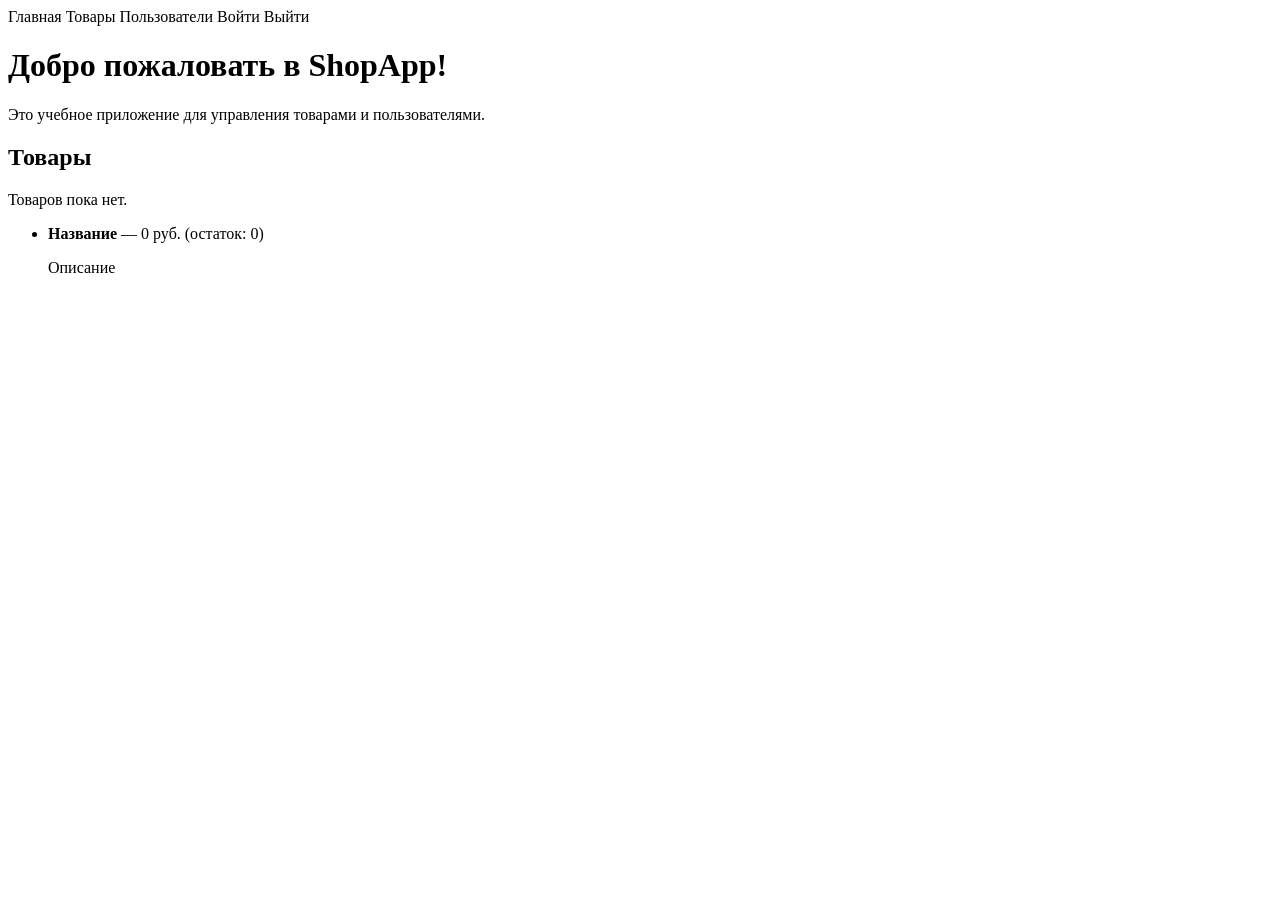
==== src/main/resources/templates/index.html @ 64968953 "Коммит №8.1: Добавлены HomeController, AuthController, базовые шаблоны (index, login, register) и CS" ====
<!DOCTYPE html>
<html xmlns:th="http://www.thymeleaf.org">
<head>
    <meta charset="UTF-8">
    <title>ShopApp — Главная</title>
    <link rel="stylesheet" th:href="@{/css/style.css}">
</head>
<body>
<div class="container">
    <nav>
        <a th:href="@{/}">Главная</a>
        <a th:href="@{/products}">Товары</a>
        <a sec:authorize="hasRole('ADMIN')" xmlns:sec="http://www.thymeleaf.org/extras/spring-security"
           th:href="@{/admin/users}">Пользователи</a>
        <a sec:authorize="isAnonymous()" xmlns:sec="http://www.thymeleaf.org/extras/spring-security"
           th:href="@{/login}">Войти</a>
        <a sec:authorize="isAuthenticated()" xmlns:sec="http://www.thymeleaf.org/extras/spring-security"
           th:href="@{/logout}">Выйти</a>
    </nav>

    <h1>Добро пожаловать в ShopApp!</h1>
    <p>Это учебное приложение для управления товарами и пользователями.</p>

    <h2>Товары</h2>
    <p th:if="${#lists.isEmpty(products)}">Товаров пока нет.</p>
    <ul th:unless="${#lists.isEmpty(products)}">
        <li th:each="product : ${products}">
            <strong th:text="${product.name}">Название</strong> —
            <span th:text="${product.price} + ' руб.'">0 руб.</span>
            (остаток: <span th:text="${product.stockQuantity}">0</span>)
            <p th:text="${product.description}">Описание</p>
        </li>
    </ul>
</div>
</body>
</html>
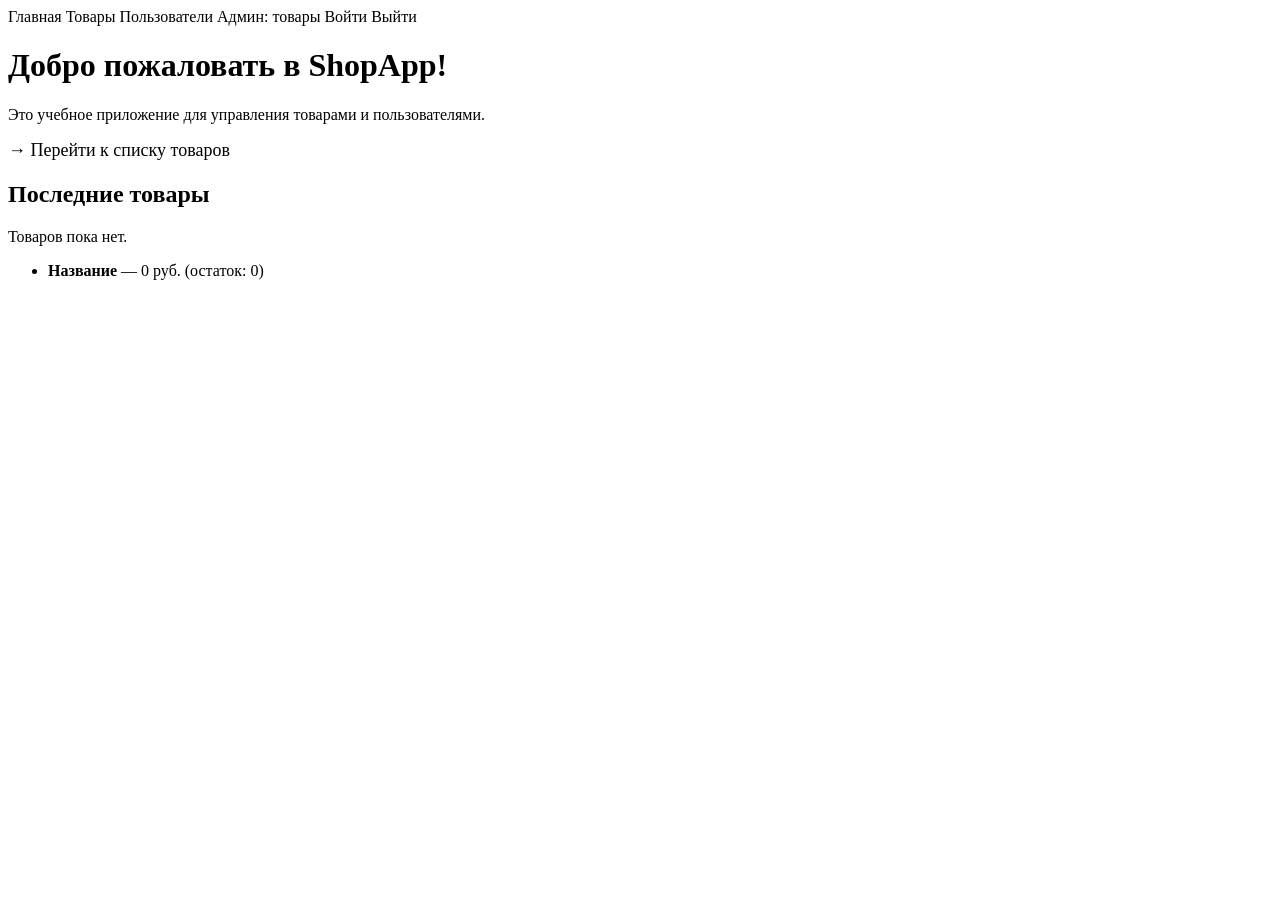
==== commit b4ad31fd: "Коммит №9.1: Публичная страница /products, PublicController, products.html, обновлён index.html" ====
--- a/src/main/resources/templates/index.html
+++ b/src/main/resources/templates/index.html
@@ -1,5 +1,6 @@
 <!DOCTYPE html>
-<html xmlns:th="http://www.thymeleaf.org">
+<html xmlns:th="http://www.thymeleaf.org"
+      xmlns:sec="http://www.thymeleaf.org/extras/spring-security">
 <head>
     <meta charset="UTF-8">
     <title>ShopApp — Главная</title>
@@ -10,25 +11,24 @@
     <nav>
         <a th:href="@{/}">Главная</a>
         <a th:href="@{/products}">Товары</a>
-        <a sec:authorize="hasRole('ADMIN')" xmlns:sec="http://www.thymeleaf.org/extras/spring-security"
-           th:href="@{/admin/users}">Пользователи</a>
-        <a sec:authorize="isAnonymous()" xmlns:sec="http://www.thymeleaf.org/extras/spring-security"
-           th:href="@{/login}">Войти</a>
-        <a sec:authorize="isAuthenticated()" xmlns:sec="http://www.thymeleaf.org/extras/spring-security"
-           th:href="@{/logout}">Выйти</a>
+        <a sec:authorize="hasRole('ADMIN')" th:href="@{/admin/users}">Пользователи</a>
+        <a sec:authorize="hasRole('ADMIN')" th:href="@{/admin/products}">Админ: товары</a>
+        <a sec:authorize="isAnonymous()" th:href="@{/login}">Войти</a>
+        <a sec:authorize="isAuthenticated()" th:href="@{/logout}">Выйти</a>
     </nav>
 
     <h1>Добро пожаловать в ShopApp!</h1>
     <p>Это учебное приложение для управления товарами и пользователями.</p>
 
-    <h2>Товары</h2>
+    <p><a th:href="@{/products}" style="font-size:18px;">→ Перейти к списку товаров</a></p>
+
+    <h2>Последние товары</h2>
     <p th:if="${#lists.isEmpty(products)}">Товаров пока нет.</p>
     <ul th:unless="${#lists.isEmpty(products)}">
         <li th:each="product : ${products}">
             <strong th:text="${product.name}">Название</strong> —
             <span th:text="${product.price} + ' руб.'">0 руб.</span>
             (остаток: <span th:text="${product.stockQuantity}">0</span>)
-            <p th:text="${product.description}">Описание</p>
         </li>
     </ul>
 </div>
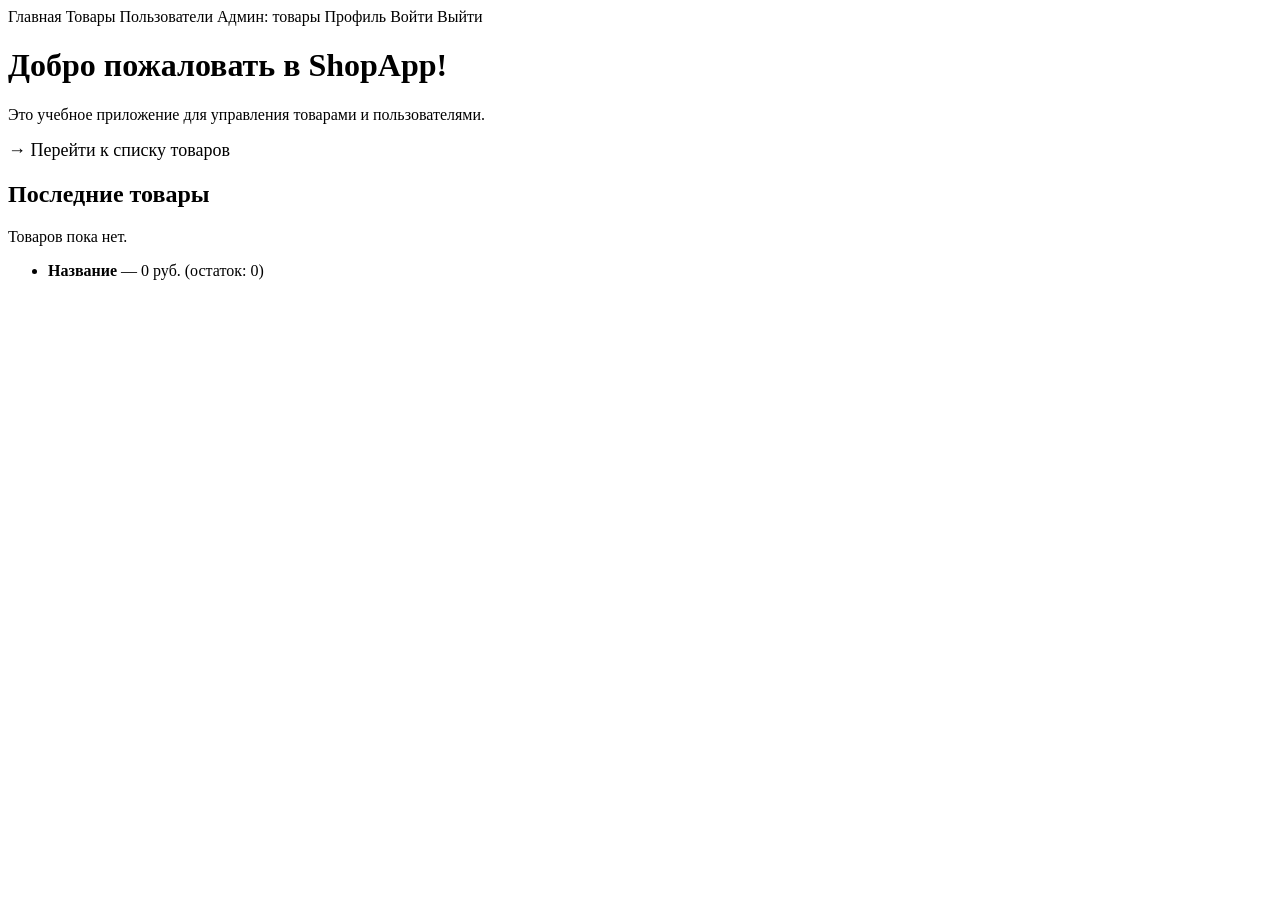
==== commit 4aeb6e94: "Коммит №12.1: Личный профиль — ProfileController, PasswordChangeForm, шаблон profile.html, смена пар" ====
--- a/src/main/resources/templates/index.html
+++ b/src/main/resources/templates/index.html
@@ -13,6 +13,7 @@
         <a th:href="@{/products}">Товары</a>
         <a sec:authorize="hasRole('ADMIN')" th:href="@{/admin/users}">Пользователи</a>
         <a sec:authorize="hasRole('ADMIN')" th:href="@{/admin/products}">Админ: товары</a>
+        <a sec:authorize="isAuthenticated()" th:href="@{/profile}">Профиль</a>
         <a sec:authorize="isAnonymous()" th:href="@{/login}">Войти</a>
         <a sec:authorize="isAuthenticated()" th:href="@{/logout}">Выйти</a>
     </nav>
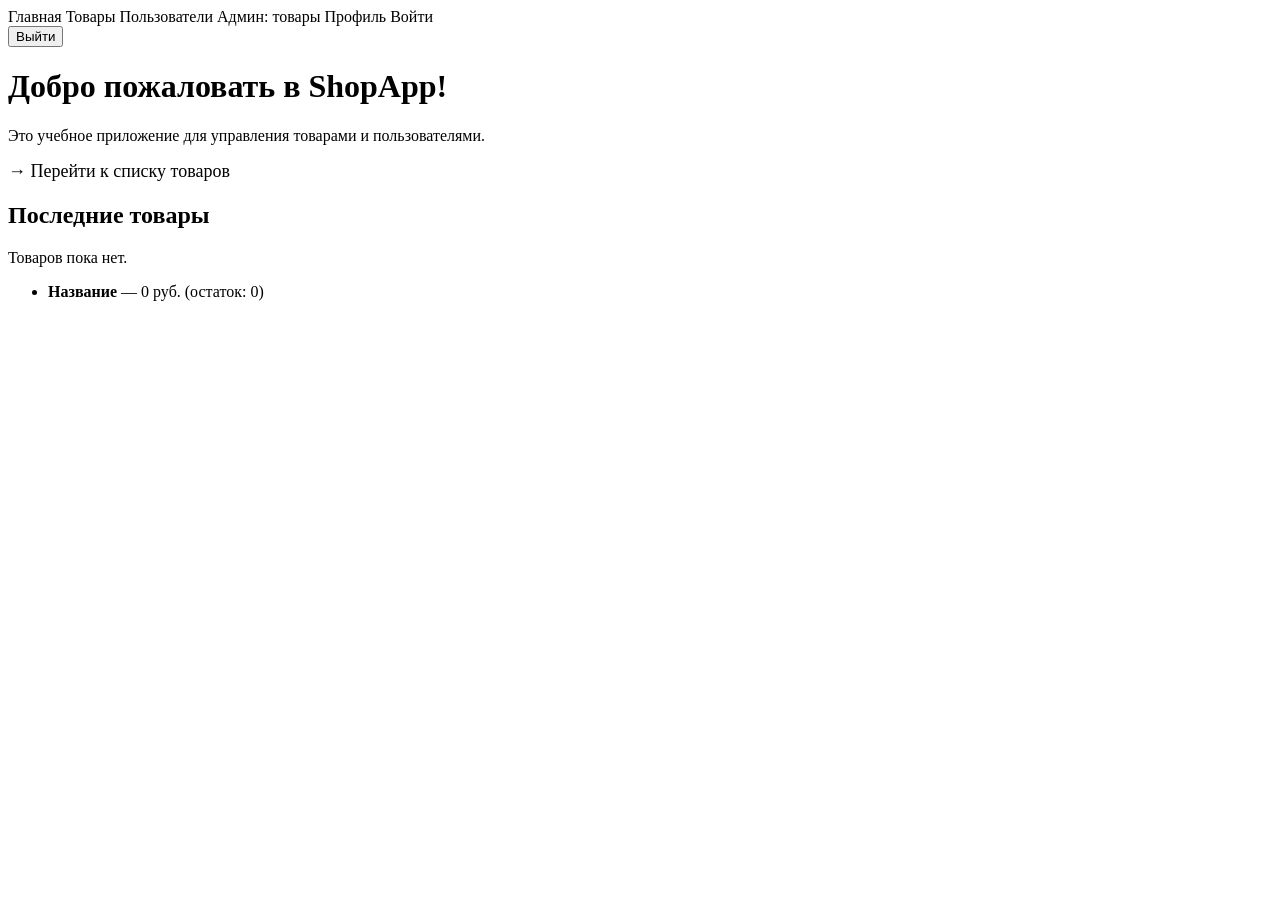
==== commit b305c772: "Коммит №13.1: Финальные исправления" ====
--- a/src/main/resources/templates/index.html
+++ b/src/main/resources/templates/index.html
@@ -15,7 +15,7 @@
         <a sec:authorize="hasRole('ADMIN')" th:href="@{/admin/products}">Админ: товары</a>
         <a sec:authorize="isAuthenticated()" th:href="@{/profile}">Профиль</a>
         <a sec:authorize="isAnonymous()" th:href="@{/login}">Войти</a>
-        <a sec:authorize="isAuthenticated()" th:href="@{/logout}">Выйти</a>
+        <form sec:authorize="isAuthenticated()" th:action="@{/logout}" method="post" class="nav-logout"><button type="submit">Выйти</button></form>
     </nav>
 
     <h1>Добро пожаловать в ShopApp!</h1>
